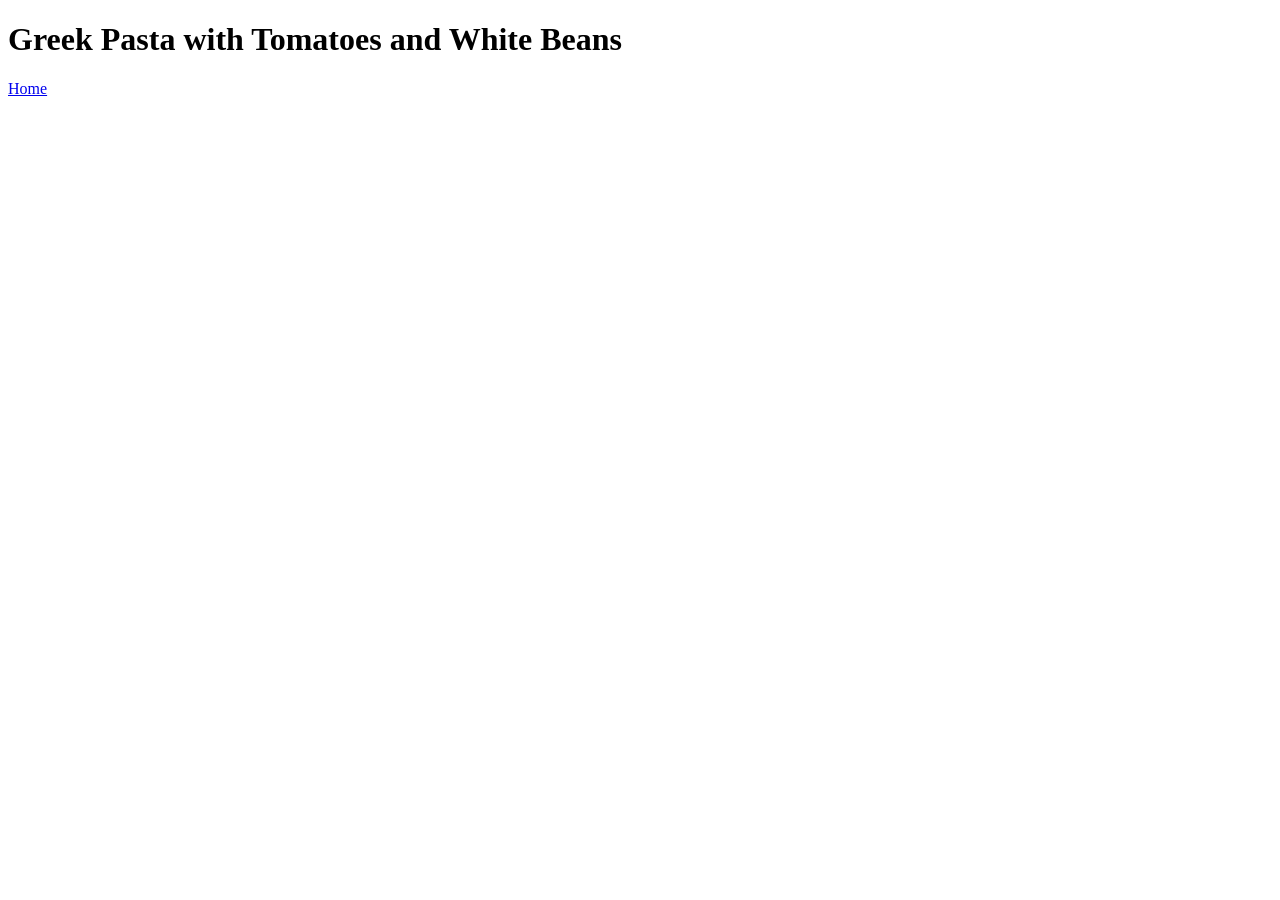
==== recipes/greek-pasta.html @ 9101506b "created link to home on each recipe and added headings" ====
<!DOCTYPE html>
<html lang="en">
    <head>
        <meta charset="UTF-8">
        <title>Greek Pasta with Tomatoes and White Beans</title>
    </head>
    <body>
        <h1>Greek Pasta with Tomatoes and White Beans</h1>
        <a href="../index.html">Home</a>
    </body>
</html>
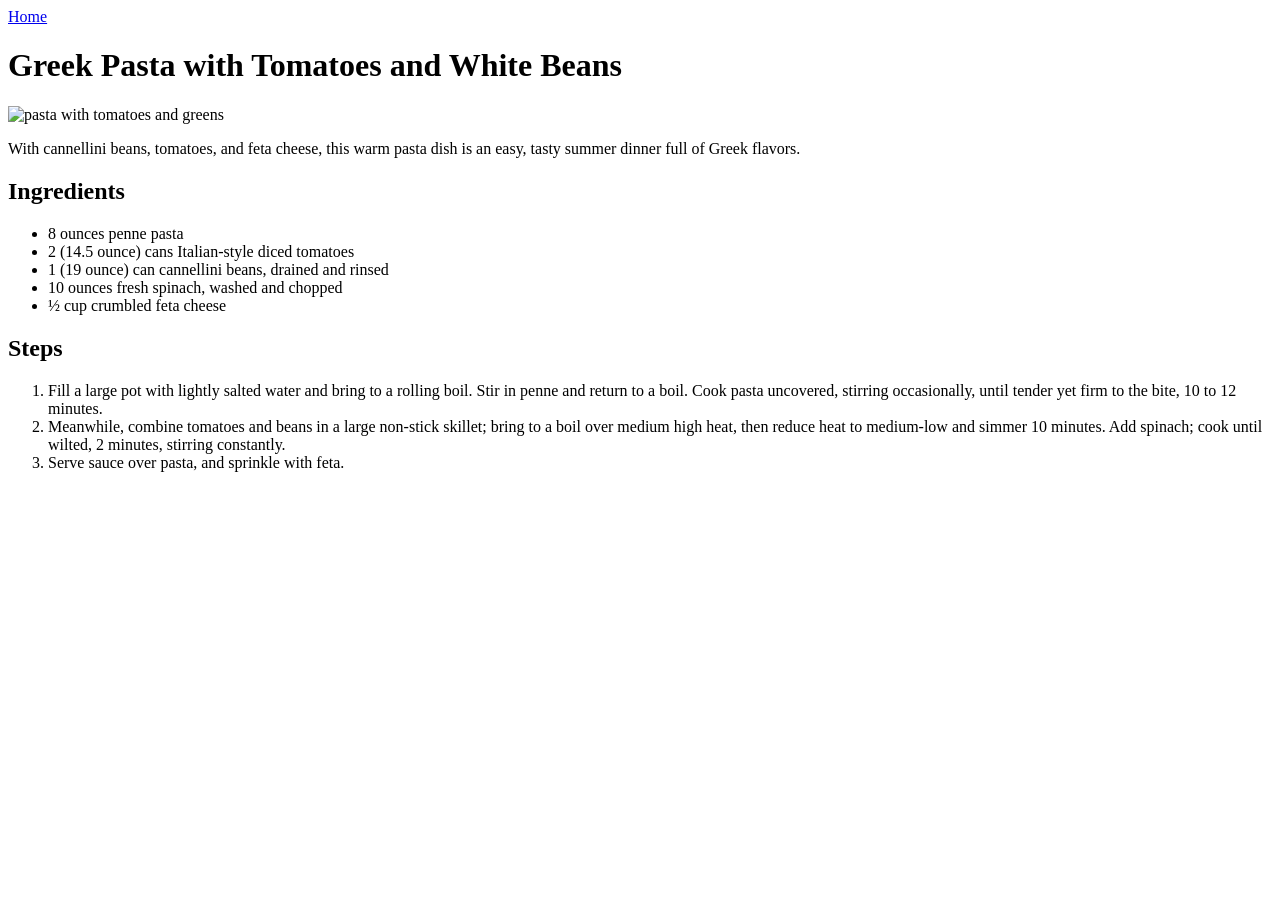
==== commit e73d1f72: "moved home link above heading. Added steps and ingredients with image" ====
--- a/recipes/greek-pasta.html
+++ b/recipes/greek-pasta.html
@@ -5,7 +5,24 @@
         <title>Greek Pasta with Tomatoes and White Beans</title>
     </head>
     <body>
+        <a href="../index.html">Home</a>
         <h1>Greek Pasta with Tomatoes and White Beans</h1>
-        <a href="../index.html">Home</a>
+        <img src="https://imagesvc.meredithcorp.io/v3/mm/image?url=https%3A%2F%2Fimages.media-allrecipes.com%2Fuserphotos%2F960901.jpg&q=60&c=sc&poi=auto&orient=true&h=512" width="200" alt="pasta with tomatoes and greens">
+        <p>With cannellini beans, tomatoes, and feta cheese, this warm pasta dish is an easy, tasty summer dinner full of Greek flavors.</p>
+
+        <h2>Ingredients</h2>
+        <ul>
+            <li>8 ounces penne pasta</li>
+            <li>2 (14.5 ounce) cans Italian-style diced tomatoes</li>
+            <li>1 (19 ounce) can cannellini beans, drained and rinsed</li>
+            <li>10 ounces fresh spinach, washed and chopped</li>
+            <li>½ cup crumbled feta cheese</li>
+        </ul>
+        <h2>Steps</h2>
+        <ol>
+            <li>Fill a large pot with lightly salted water and bring to a rolling boil. Stir in penne and return to a boil. Cook pasta uncovered, stirring occasionally, until tender yet firm to the bite, 10 to 12 minutes.</li>
+            <li>Meanwhile, combine tomatoes and beans in a large non-stick skillet; bring to a boil over medium high heat, then reduce heat to medium-low and simmer 10 minutes. Add spinach; cook until wilted, 2 minutes, stirring constantly.</li>
+            <li>Serve sauce over pasta, and sprinkle with feta.</li>
+        </ol>
     </body>
 </html>
